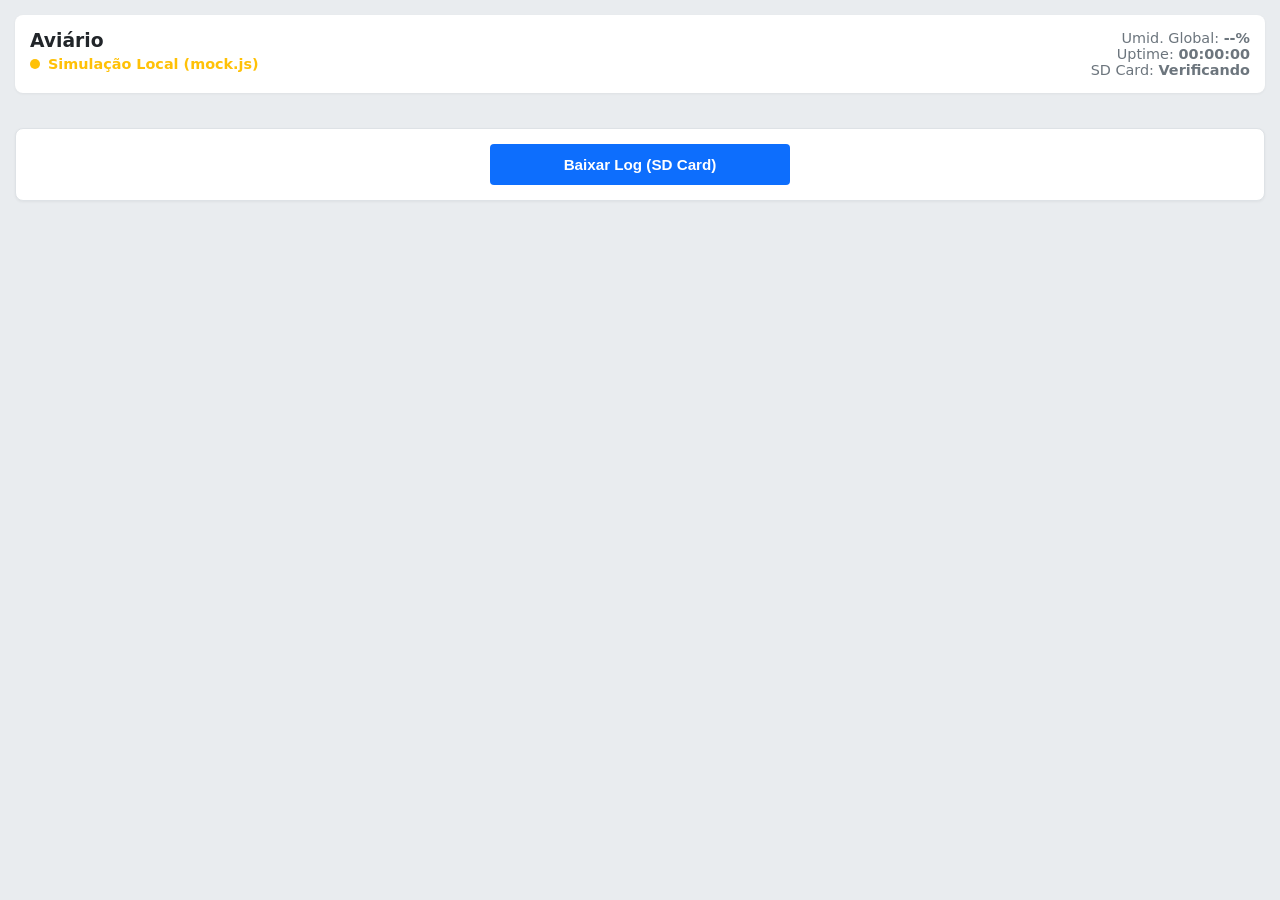
==== index.html @ 5fbbfead "Add files via upload" ====
<!DOCTYPE html>
<html lang="pt-BR">
<head>
    <meta charset="UTF-8">
    <meta name="viewport" content="width=device-width, initial-scale=1.0">
    <title>SCADA Aviário</title>
    <link rel="stylesheet" href="style.css">
</head>
<body>
    <div class="header">
        <div>
            <h3 style="margin: 0;">Aviário</h3>
            <div class="status-badge"><div class="dot" id="net-dot"></div> <span id="net-status">Conectando...</span></div>
        </div>
        <div class="global-stats">
            <div>Umid. Global: <strong id="global-hum" class="primary">--%</strong></div>
            <div>Uptime: <strong id="uptime">00:00:00</strong></div>
            <div>SD Card: <strong id="sd-status">Verificando</strong></div>
        </div>
    </div>

    <div class="grid-2x2" id="zones-container"></div>

    <div class="card" style="margin-top: 15px; text-align: center;">
        <button onclick="window.location.href='/api/download'" style="width: 100%; max-width: 300px;">Baixar Log (SD Card)</button>
    </div>

    <div id="toast">Ação executada</div>

    <script src="mock.js"></script>
</body>
</html>
---- style.css ----
:root { 
    --bg: #e9ecef; --card: #ffffff; --text: #212529; 
    --primary: #0d6efd; --success: #198754; --danger: #dc3545; --border: #dee2e6; 
}
body { font-family: system-ui, sans-serif; background: var(--bg); color: var(--text); margin: 0; padding: 15px; }
.header { display: flex; justify-content: space-between; align-items: flex-start; margin-bottom: 20px; background: var(--card); padding: 15px; border-radius: 8px; box-shadow: 0 1px 3px rgba(0,0,0,0.05);}
.global-stats { text-align: right; font-size: 0.9rem; color: #6c757d; }
.status-badge { display: flex; align-items: center; gap: 8px; font-weight: bold; font-size: 0.9rem; color: var(--success); margin-top: 5px;}
.dot { width: 10px; height: 10px; background: var(--success); border-radius: 50%; animation: pulse 1.5s infinite; }
@keyframes pulse { 0% { transform: scale(0.95); box-shadow: 0 0 0 0 rgba(25, 135, 84, 0.7); } 70% { transform: scale(1); box-shadow: 0 0 0 5px rgba(25, 135, 84, 0); } 100% { transform: scale(0.95); box-shadow: 0 0 0 0 rgba(25, 135, 84, 0); } }

.grid-2x2 { display: grid; grid-template-columns: repeat(auto-fit, minmax(280px, 1fr)); gap: 15px; }
.card { background: var(--card); padding: 15px; border-radius: 8px; border: 1px solid var(--border); box-shadow: 0 1px 3px rgba(0,0,0,0.05); }
.card-header { display: flex; justify-content: space-between; align-items: center; border-bottom: 1px solid var(--border); padding-bottom: 10px; margin-bottom: 15px; }
.zone-title { font-size: 1.1rem; font-weight: bold; color: var(--text); }
.temp-value { font-size: 1.5rem; font-weight: bold; color: var(--primary); }

.control-group { margin-bottom: 10px; }
label { display: block; font-size: 0.85rem; margin-bottom: 4px; font-weight: 500; color: #495057;}
select, input[type="number"], button { width: 100%; padding: 8px; border: 1px solid var(--border); border-radius: 4px; font-size: 0.95rem; box-sizing: border-box; }
button { background: var(--primary); color: white; border: none; cursor: pointer; font-weight: bold; padding: 12px;}

.row { display: flex; gap: 10px; }
.switch-container { display: flex; justify-content: space-between; align-items: center; background: #f8f9fa; padding: 10px; border-radius: 4px; border: 1px solid var(--border); margin-top: 10px; }

#toast { visibility: hidden; min-width: 250px; background-color: #333; color: #fff; text-align: center; border-radius: 4px; padding: 12px; position: fixed; z-index: 1; left: 50%; bottom: 30px; transform: translateX(-50%); font-size: 0.9rem; }
#toast.show { visibility: visible; animation: fadein 0.5s, fadeout 0.5s 2.5s; }
@keyframes fadein { from { bottom: 0; opacity: 0; } to { bottom: 30px; opacity: 1; } }
@keyframes fadeout { from { bottom: 30px; opacity: 1; } to { bottom: 0; opacity: 0; } }

/* Toggle Switch (Slider)*/
.toggle-switch { position: relative; display: inline-block; width: 42px; height: 22px; }
.toggle-switch input { opacity: 0; width: 0; height: 0; }
.slider { 
    position: absolute; cursor: pointer; top: 0; left: 0; right: 0; bottom: 0; 
    background-color: var(--danger); /* VERMELHO QUANDO DESLIGADO */
    transition: .3s; border-radius: 22px; 
}
.slider:before { 
    position: absolute; content: ""; height: 16px; width: 16px; left: 3px; bottom: 3px; 
    background-color: white; transition: .3s; border-radius: 50%; box-shadow: 0 1px 3px rgba(0,0,0,0.3); 
}
/* VERDE QUANDO LIGADO */
input:checked + .slider { background-color: var(--success); }
input:checked + .slider:before { transform: translateX(20px); }

/* ESTADO BLOQUEADO (MODO AUTOMÁTICO) */
input:disabled + .slider { cursor: not-allowed; opacity: 0.4; }
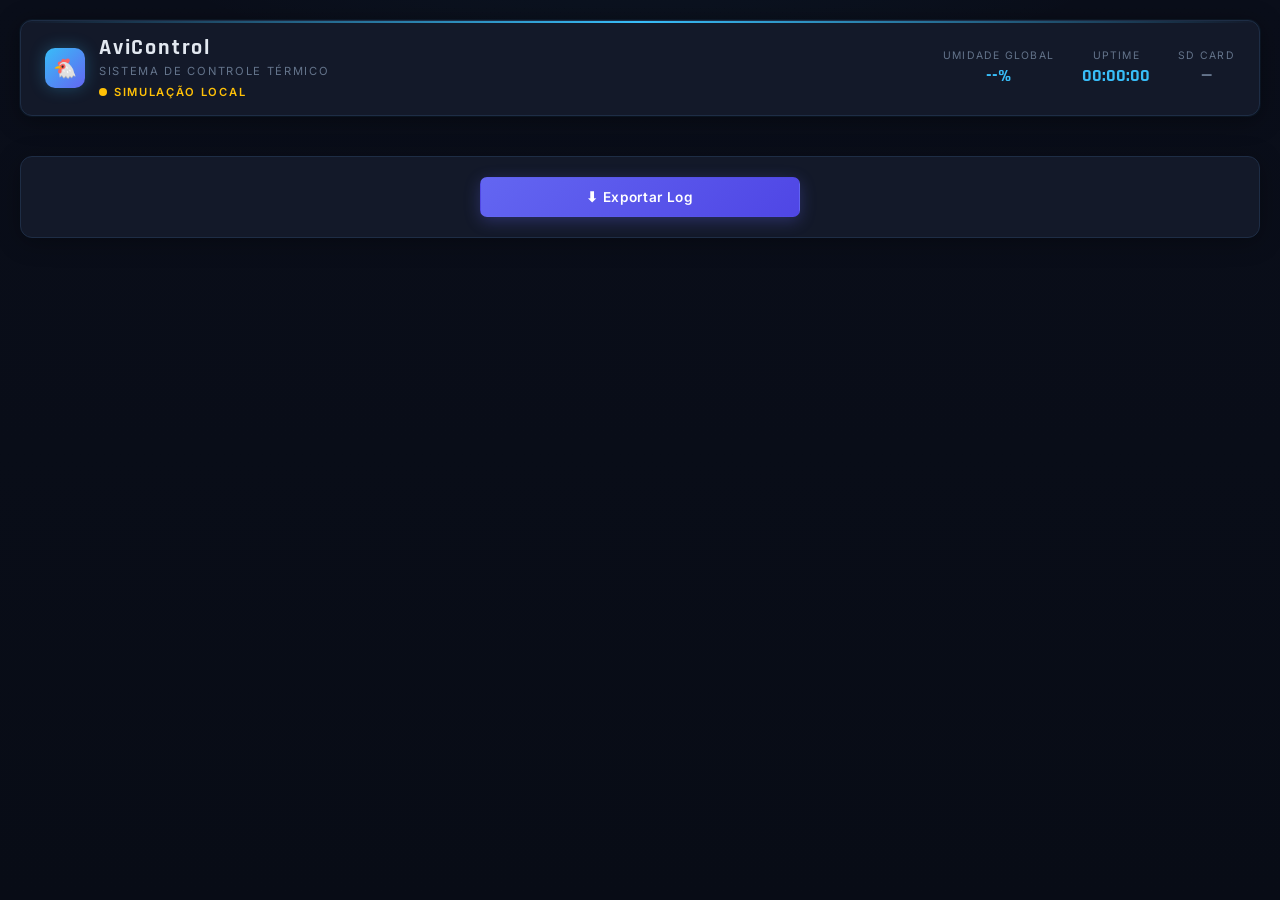
==== commit 91aa82b3: "Att no estilo detalhes, index e mock" ====
--- a/index.html
+++ b/index.html
@@ -3,26 +3,45 @@
 <head>
     <meta charset="UTF-8">
     <meta name="viewport" content="width=device-width, initial-scale=1.0">
-    <title>SCADA Aviário</title>
+    <title>AviControl — Sistema de Monitoramento</title>
     <link rel="stylesheet" href="style.css">
 </head>
 <body>
     <div class="header">
-        <div>
-            <h3 style="margin: 0;">Aviário</h3>
-            <div class="status-badge"><div class="dot" id="net-dot"></div> <span id="net-status">Conectando...</span></div>
+        <div class="brand">
+            <div class="brand-icon">🐔</div>
+            <div class="brand-text">
+                <h3>AviControl</h3>
+                <span>Sistema de Controle Térmico</span>
+                <div class="status-badge">
+                    <div class="dot" id="net-dot"></div>
+                    <span id="net-status">Conectando...</span>
+                </div>
+            </div>
         </div>
+
         <div class="global-stats">
-            <div>Umid. Global: <strong id="global-hum" class="primary">--%</strong></div>
-            <div>Uptime: <strong id="uptime">00:00:00</strong></div>
-            <div>SD Card: <strong id="sd-status">Verificando</strong></div>
+            <div class="stat-item">
+                <span class="stat-label">Umidade Global</span>
+                <div class="stat-value" id="global-hum">--%</div>
+            </div>
+            <div class="stat-item">
+                <span class="stat-label">Uptime</span>
+                <div class="stat-value" id="uptime">00:00:00</div>
+            </div>
+            <div class="stat-item">
+                <span class="stat-label">SD Card</span>
+                <div class="stat-value" id="sd-status" style="color: var(--text-muted);">—</div>
+            </div>
         </div>
     </div>
 
     <div class="grid-2x2" id="zones-container"></div>
 
-    <div class="card" style="margin-top: 15px; text-align: center;">
-        <button onclick="window.location.href='/api/download'" style="width: 100%; max-width: 300px;">Baixar Log (SD Card)</button>
+    <div class="card card-download">
+        <button class="btn-download" onclick="window.location.href='/api/download'">
+            ⬇ Exportar Log
+        </button>
     </div>
 
     <div id="toast">Ação executada</div>
--- a/style.css
+++ b/style.css
@@ -1,48 +1,390 @@
-:root { 
-    --bg: #e9ecef; --card: #ffffff; --text: #212529; 
-    --primary: #0d6efd; --success: #198754; --danger: #dc3545; --border: #dee2e6; 
-}
-body { font-family: system-ui, sans-serif; background: var(--bg); color: var(--text); margin: 0; padding: 15px; }
-.header { display: flex; justify-content: space-between; align-items: flex-start; margin-bottom: 20px; background: var(--card); padding: 15px; border-radius: 8px; box-shadow: 0 1px 3px rgba(0,0,0,0.05);}
-.global-stats { text-align: right; font-size: 0.9rem; color: #6c757d; }
-.status-badge { display: flex; align-items: center; gap: 8px; font-weight: bold; font-size: 0.9rem; color: var(--success); margin-top: 5px;}
-.dot { width: 10px; height: 10px; background: var(--success); border-radius: 50%; animation: pulse 1.5s infinite; }
-@keyframes pulse { 0% { transform: scale(0.95); box-shadow: 0 0 0 0 rgba(25, 135, 84, 0.7); } 70% { transform: scale(1); box-shadow: 0 0 0 5px rgba(25, 135, 84, 0); } 100% { transform: scale(0.95); box-shadow: 0 0 0 0 rgba(25, 135, 84, 0); } }
-
-.grid-2x2 { display: grid; grid-template-columns: repeat(auto-fit, minmax(280px, 1fr)); gap: 15px; }
-.card { background: var(--card); padding: 15px; border-radius: 8px; border: 1px solid var(--border); box-shadow: 0 1px 3px rgba(0,0,0,0.05); }
-.card-header { display: flex; justify-content: space-between; align-items: center; border-bottom: 1px solid var(--border); padding-bottom: 10px; margin-bottom: 15px; }
-.zone-title { font-size: 1.1rem; font-weight: bold; color: var(--text); }
-.temp-value { font-size: 1.5rem; font-weight: bold; color: var(--primary); }
-
-.control-group { margin-bottom: 10px; }
-label { display: block; font-size: 0.85rem; margin-bottom: 4px; font-weight: 500; color: #495057;}
-select, input[type="number"], button { width: 100%; padding: 8px; border: 1px solid var(--border); border-radius: 4px; font-size: 0.95rem; box-sizing: border-box; }
-button { background: var(--primary); color: white; border: none; cursor: pointer; font-weight: bold; padding: 12px;}
+@import url('https://fonts.googleapis.com/css2?family=Rajdhani:wght@400;500;600;700&family=Inter:wght@300;400;500;600&display=swap');
+
+:root {
+    --bg: #0a0e1a;
+    --bg2: #0f1625;
+    --card: #131929;
+    --card-border: #1e2d45;
+    --card-hover: #172035;
+    --text: #e2e8f0;
+    --text-muted: #64748b;
+    --primary: #38bdf8;
+    --primary-glow: rgba(56, 189, 248, 0.15);
+    --success: #34d399;
+    --success-glow: rgba(52, 211, 153, 0.15);
+    --danger: #f87171;
+    --danger-glow: rgba(248, 113, 113, 0.15);
+    --warning: #fbbf24;
+    --border: #1e2d45;
+    --accent: #6366f1;
+}
+
+* { box-sizing: border-box; margin: 0; padding: 0; }
+
+body {
+    font-family: 'Inter', sans-serif;
+    background: var(--bg);
+    color: var(--text);
+    min-height: 100vh;
+    padding: 20px;
+    background-image:
+        radial-gradient(ellipse 80% 50% at 50% -20%, rgba(56,189,248,0.07) 0%, transparent 60%),
+        linear-gradient(180deg, #0a0e1a 0%, #080c16 100%);
+}
+
+/* ── HEADER ────────────────────────────────────────────── */
+.header {
+    display: flex;
+    justify-content: space-between;
+    align-items: center;
+    margin-bottom: 24px;
+    background: var(--card);
+    padding: 16px 24px;
+    border-radius: 12px;
+    border: 1px solid var(--card-border);
+    box-shadow: 0 0 0 1px rgba(56,189,248,0.05), 0 4px 24px rgba(0,0,0,0.4);
+    position: relative;
+    overflow: hidden;
+}
+
+.header::before {
+    content: '';
+    position: absolute;
+    top: 0; left: 0; right: 0;
+    height: 2px;
+    background: linear-gradient(90deg, transparent, var(--primary), transparent);
+}
+
+.brand {
+    display: flex;
+    align-items: center;
+    gap: 14px;
+}
+
+.brand-icon {
+    width: 40px; height: 40px;
+    background: linear-gradient(135deg, var(--primary), var(--accent));
+    border-radius: 10px;
+    display: flex; align-items: center; justify-content: center;
+    font-size: 1.2rem;
+    box-shadow: 0 0 16px rgba(56,189,248,0.3);
+}
+
+.brand-text h3 {
+    font-family: 'Rajdhani', sans-serif;
+    font-size: 1.4rem;
+    font-weight: 700;
+    letter-spacing: 0.08em;
+    color: var(--text);
+    line-height: 1;
+}
+
+.brand-text span {
+    font-size: 0.7rem;
+    color: var(--text-muted);
+    text-transform: uppercase;
+    letter-spacing: 0.15em;
+}
+
+.status-badge {
+    display: flex;
+    align-items: center;
+    gap: 7px;
+    font-size: 0.78rem;
+    font-weight: 600;
+    color: var(--success);
+    margin-top: 6px;
+    text-transform: uppercase;
+    letter-spacing: 0.06em;
+}
+
+.dot {
+    width: 8px; height: 8px;
+    background: var(--success);
+    border-radius: 50%;
+    animation: pulse 1.8s infinite;
+}
+
+@keyframes pulse {
+    0%   { box-shadow: 0 0 0 0 rgba(52,211,153,0.7); }
+    70%  { box-shadow: 0 0 0 6px rgba(52,211,153,0); }
+    100% { box-shadow: 0 0 0 0 rgba(52,211,153,0); }
+}
+
+.global-stats {
+    display: flex;
+    gap: 28px;
+    align-items: center;
+}
+
+.stat-item {
+    text-align: center;
+}
+
+.stat-label {
+    font-size: 0.65rem;
+    color: var(--text-muted);
+    text-transform: uppercase;
+    letter-spacing: 0.12em;
+    display: block;
+    margin-bottom: 3px;
+}
+
+.stat-value {
+    font-family: 'Rajdhani', sans-serif;
+    font-size: 1.1rem;
+    font-weight: 700;
+    color: var(--primary);
+}
+
+/* ── ZONE GRID ──────────────────────────────────────────── */
+.grid-2x2 {
+    display: grid;
+    grid-template-columns: repeat(auto-fit, minmax(300px, 1fr));
+    gap: 16px;
+}
+
+.card {
+    background: var(--card);
+    padding: 20px;
+    border-radius: 12px;
+    border: 1px solid var(--card-border);
+    box-shadow: 0 4px 24px rgba(0,0,0,0.3);
+    transition: border-color 0.2s, box-shadow 0.2s;
+    position: relative;
+    overflow: hidden;
+}
+
+.card:hover {
+    border-color: rgba(56,189,248,0.25);
+    box-shadow: 0 4px 32px rgba(0,0,0,0.4), 0 0 0 1px rgba(56,189,248,0.1);
+}
+
+/* Linha de acento lateral por zona */
+.card[data-zone="0"]::before { background: #38bdf8; }
+.card[data-zone="1"]::before { background: #34d399; }
+.card[data-zone="2"]::before { background: #f87171; }
+.card[data-zone="3"]::before { background: #fbbf24; }
+.card::before {
+    content: '';
+    position: absolute;
+    top: 0; left: 0;
+    width: 3px; height: 100%;
+    border-radius: 12px 0 0 12px;
+}
+
+/* ── CARD HEADER ────────────────────────────────────────── */
+.card-header {
+    display: flex;
+    justify-content: space-between;
+    align-items: flex-start;
+    padding-bottom: 14px;
+    margin-bottom: 16px;
+    border-bottom: 1px solid var(--border);
+}
+
+.zone-title {
+    font-family: 'Rajdhani', sans-serif;
+    font-size: 1.0rem;
+    font-weight: 600;
+    color: var(--text-muted);
+    text-transform: uppercase;
+    letter-spacing: 0.12em;
+}
+
+.zone-name {
+    font-family: 'Rajdhani', sans-serif;
+    font-size: 1.4rem;
+    font-weight: 700;
+    color: var(--text);
+    line-height: 1;
+    margin-top: 2px;
+}
+
+.temp-value {
+    font-family: 'Rajdhani', sans-serif;
+    font-size: 2.2rem;
+    font-weight: 700;
+    color: var(--primary);
+    line-height: 1;
+    text-align: right;
+    text-shadow: 0 0 20px rgba(56,189,248,0.4);
+}
+
+.temp-value.hot   { color: var(--danger);  text-shadow: 0 0 20px rgba(248,113,113,0.4); }
+.temp-value.warm  { color: var(--warning); text-shadow: 0 0 20px rgba(251,191,36,0.4); }
+.temp-value.ok    { color: var(--success); text-shadow: 0 0 20px rgba(52,211,153,0.4); }
+
+/* ── CONTROLS ───────────────────────────────────────────── */
+.control-group { margin-bottom: 12px; }
+
+label {
+    display: block;
+    font-size: 0.72rem;
+    margin-bottom: 5px;
+    font-weight: 600;
+    color: var(--text-muted);
+    text-transform: uppercase;
+    letter-spacing: 0.1em;
+}
+
+select, input[type="number"] {
+    width: 100%;
+    padding: 9px 12px;
+    background: var(--bg2);
+    border: 1px solid var(--border);
+    border-radius: 7px;
+    font-size: 0.9rem;
+    font-family: 'Inter', sans-serif;
+    color: var(--text);
+    box-sizing: border-box;
+    transition: border-color 0.2s, box-shadow 0.2s;
+    -webkit-appearance: none;
+}
+
+select:focus, input[type="number"]:focus {
+    outline: none;
+    border-color: var(--primary);
+    box-shadow: 0 0 0 3px rgba(56,189,248,0.12);
+}
+
+select:disabled, input:disabled {
+    opacity: 0.35;
+    cursor: not-allowed;
+}
+
+button {
+    width: 100%;
+    padding: 11px;
+    background: linear-gradient(135deg, #1e3a5f, #1a3352);
+    color: var(--primary);
+    border: 1px solid rgba(56,189,248,0.25);
+    border-radius: 7px;
+    font-size: 0.85rem;
+    font-family: 'Inter', sans-serif;
+    font-weight: 600;
+    cursor: pointer;
+    letter-spacing: 0.05em;
+    transition: background 0.2s, border-color 0.2s, box-shadow 0.2s;
+}
+
+button:hover {
+    background: linear-gradient(135deg, #234573, #1e3d62);
+    border-color: rgba(56,189,248,0.5);
+    box-shadow: 0 0 12px rgba(56,189,248,0.15);
+}
+
+.btn-download {
+    background: linear-gradient(135deg, var(--accent), #4f46e5);
+    color: white;
+    border: 1px solid transparent;
+    box-shadow: 0 4px 16px rgba(99,102,241,0.3);
+    max-width: 320px;
+    margin: 0 auto;
+}
+
+.btn-download:hover {
+    box-shadow: 0 4px 24px rgba(99,102,241,0.5);
+    background: linear-gradient(135deg, #818cf8, #6366f1);
+    border-color: transparent;
+}
 
 .row { display: flex; gap: 10px; }
-.switch-container { display: flex; justify-content: space-between; align-items: center; background: #f8f9fa; padding: 10px; border-radius: 4px; border: 1px solid var(--border); margin-top: 10px; }
-
-#toast { visibility: hidden; min-width: 250px; background-color: #333; color: #fff; text-align: center; border-radius: 4px; padding: 12px; position: fixed; z-index: 1; left: 50%; bottom: 30px; transform: translateX(-50%); font-size: 0.9rem; }
-#toast.show { visibility: visible; animation: fadein 0.5s, fadeout 0.5s 2.5s; }
-@keyframes fadein { from { bottom: 0; opacity: 0; } to { bottom: 30px; opacity: 1; } }
-@keyframes fadeout { from { bottom: 30px; opacity: 1; } to { bottom: 0; opacity: 0; } }
-
-/* Toggle Switch (Slider)*/
-.toggle-switch { position: relative; display: inline-block; width: 42px; height: 22px; }
+
+/* ── RELAY TOGGLE ───────────────────────────────────────── */
+.switch-container {
+    display: flex;
+    justify-content: space-between;
+    align-items: center;
+    background: var(--bg2);
+    padding: 10px 14px;
+    border-radius: 7px;
+    border: 1px solid var(--border);
+    margin-top: 12px;
+}
+
+.relay-label {
+    font-size: 0.78rem;
+    font-weight: 600;
+    color: var(--text-muted);
+    text-transform: uppercase;
+    letter-spacing: 0.1em;
+}
+
+.toggle-switch {
+    position: relative;
+    display: inline-block;
+    width: 44px; height: 24px;
+}
+
 .toggle-switch input { opacity: 0; width: 0; height: 0; }
-.slider { 
-    position: absolute; cursor: pointer; top: 0; left: 0; right: 0; bottom: 0; 
-    background-color: var(--danger); /* VERMELHO QUANDO DESLIGADO */
-    transition: .3s; border-radius: 22px; 
-}
-.slider:before { 
-    position: absolute; content: ""; height: 16px; width: 16px; left: 3px; bottom: 3px; 
-    background-color: white; transition: .3s; border-radius: 50%; box-shadow: 0 1px 3px rgba(0,0,0,0.3); 
-}
-/* VERDE QUANDO LIGADO */
-input:checked + .slider { background-color: var(--success); }
-input:checked + .slider:before { transform: translateX(20px); }
-
-/* ESTADO BLOQUEADO (MODO AUTOMÁTICO) */
-input:disabled + .slider { cursor: not-allowed; opacity: 0.4; }+
+.slider {
+    position: absolute;
+    cursor: pointer;
+    top: 0; left: 0; right: 0; bottom: 0;
+    background: rgba(248,113,113,0.3);
+    border: 1px solid var(--danger);
+    transition: .3s;
+    border-radius: 24px;
+}
+
+.slider:before {
+    position: absolute;
+    content: "";
+    height: 16px; width: 16px;
+    left: 3px; bottom: 3px;
+    background: var(--danger);
+    transition: .3s;
+    border-radius: 50%;
+    box-shadow: 0 0 6px rgba(248,113,113,0.6);
+}
+
+input:checked + .slider {
+    background: rgba(52,211,153,0.2);
+    border-color: var(--success);
+}
+
+input:checked + .slider:before {
+    transform: translateX(20px);
+    background: var(--success);
+    box-shadow: 0 0 8px rgba(52,211,153,0.8);
+}
+
+input:disabled + .slider { cursor: not-allowed; opacity: 0.3; }
+
+/* ── BOTTOM CARD ────────────────────────────────────────── */
+.card-download {
+    margin-top: 16px;
+    text-align: center;
+    padding: 20px;
+}
+
+/* ── TOAST ──────────────────────────────────────────────── */
+#toast {
+    visibility: hidden;
+    min-width: 260px;
+    background: var(--card);
+    border: 1px solid var(--primary);
+    color: var(--text);
+    text-align: center;
+    border-radius: 8px;
+    padding: 12px 20px;
+    position: fixed;
+    z-index: 99;
+    left: 50%;
+    bottom: 30px;
+    transform: translateX(-50%);
+    font-size: 0.88rem;
+    font-weight: 500;
+    box-shadow: 0 0 24px rgba(56,189,248,0.2);
+    letter-spacing: 0.03em;
+}
+
+#toast.show {
+    visibility: visible;
+    animation: fadein 0.3s, fadeout 0.4s 2.6s;
+}
+
+@keyframes fadein { from { bottom: 10px; opacity: 0; } to { bottom: 30px; opacity: 1; } }
+@keyframes fadeout { from { bottom: 30px; opacity: 1; } to { bottom: 10px; opacity: 0; } }
